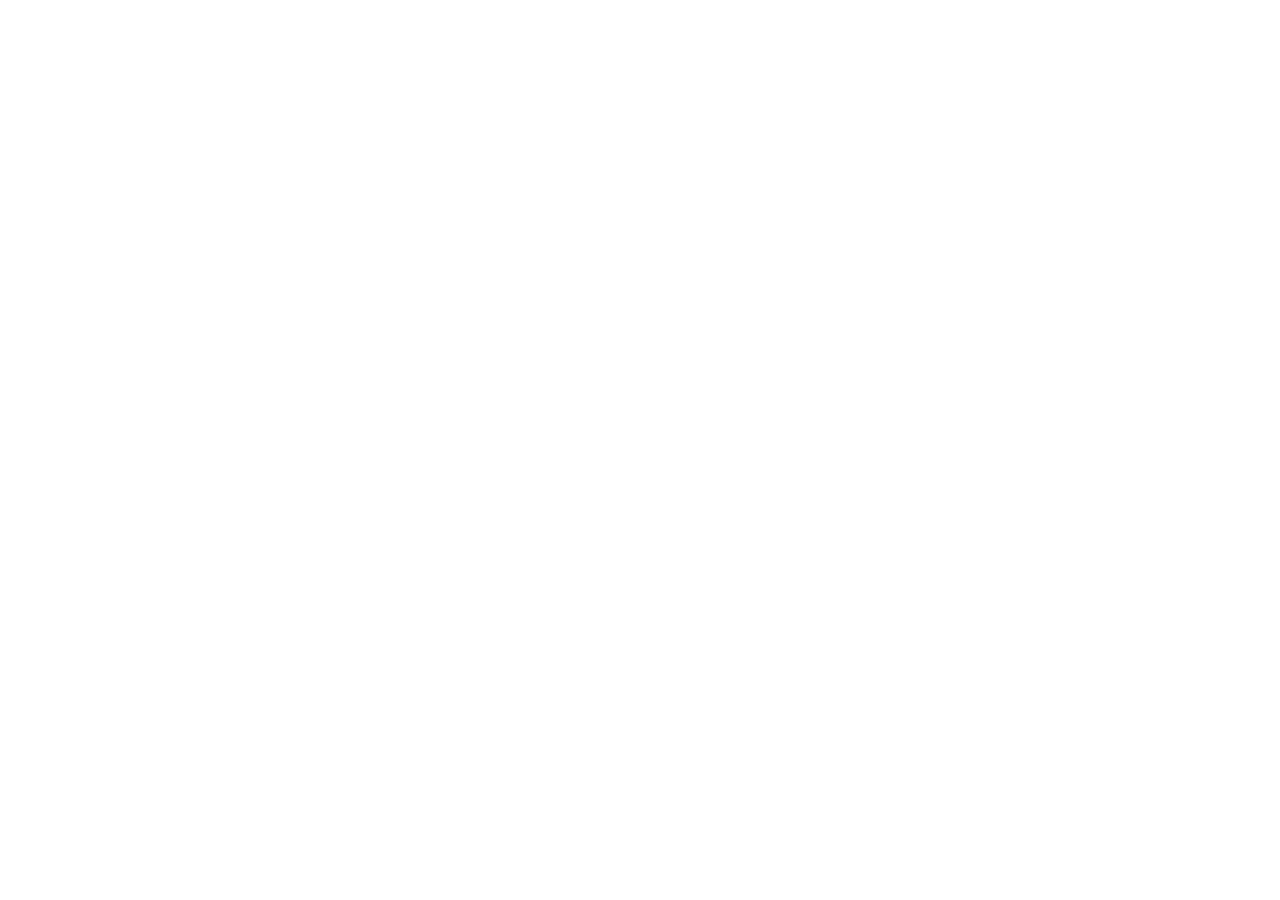
==== projects.html @ 150d419f "Add assets" ====
<!DOCTYPE html>
<html lang="en">
  <head>
    <meta charset="utf-8" />
    <title>Rain Blog</title>
    <meta name="description" content="Rain Blog" />
    <!-- <link rel="stylesheet" href="/assets/css/style.css" /> -->
    <link rel="shortcut icon" href="/assets/img/favicon.png" type="image/png" />
    <link rel="preconnect" href="https://fonts.gstatic.com" crossorigin />
    <link
      rel="preload"
      as="style"
      href="https://fonts.googleapis.com/css2?family=Noto+Sans&display=swap"
    />
    <link
      rel="stylesheet"
      href="https://fonts.googleapis.com/css2?family=Noto+Sans&display=swap"
      media="print"
      onload="this.media='all'"
    />
    <noscript>
      <link
        rel="stylesheet"
        href="https://fonts.googleapis.com/css2?family=Noto+Sans&display=swap"
      />
    </noscript>
    <link
      href="https://fonts.googleapis.com/css2?family=Noto+Sans&display=swap"
      rel="stylesheet"
    />
    <meta charset="UTF-8" />
    <meta content="#90d6ff" data-react-helmet="true" name="theme-color" />
    <meta name="twitter:card" content="summary_large_image" />
    <link
      rel="preload"
      href="/assets/fonts/cmunrm.ttf"
      as="font"
      type="font/ttf"
      crossorigin
    />
    <link
      rel="preload"
      href="/assets/fonts/cmunbx.ttf"
      as="font"
      type="font/ttf"
      crossorigin
    />
    <meta
      name="twitter:image:src"
      content="https://echometerain.github.io/assets/img/embed.png"
    />
    <meta name="viewport" content="width=device-width" />
  </head>
</html>
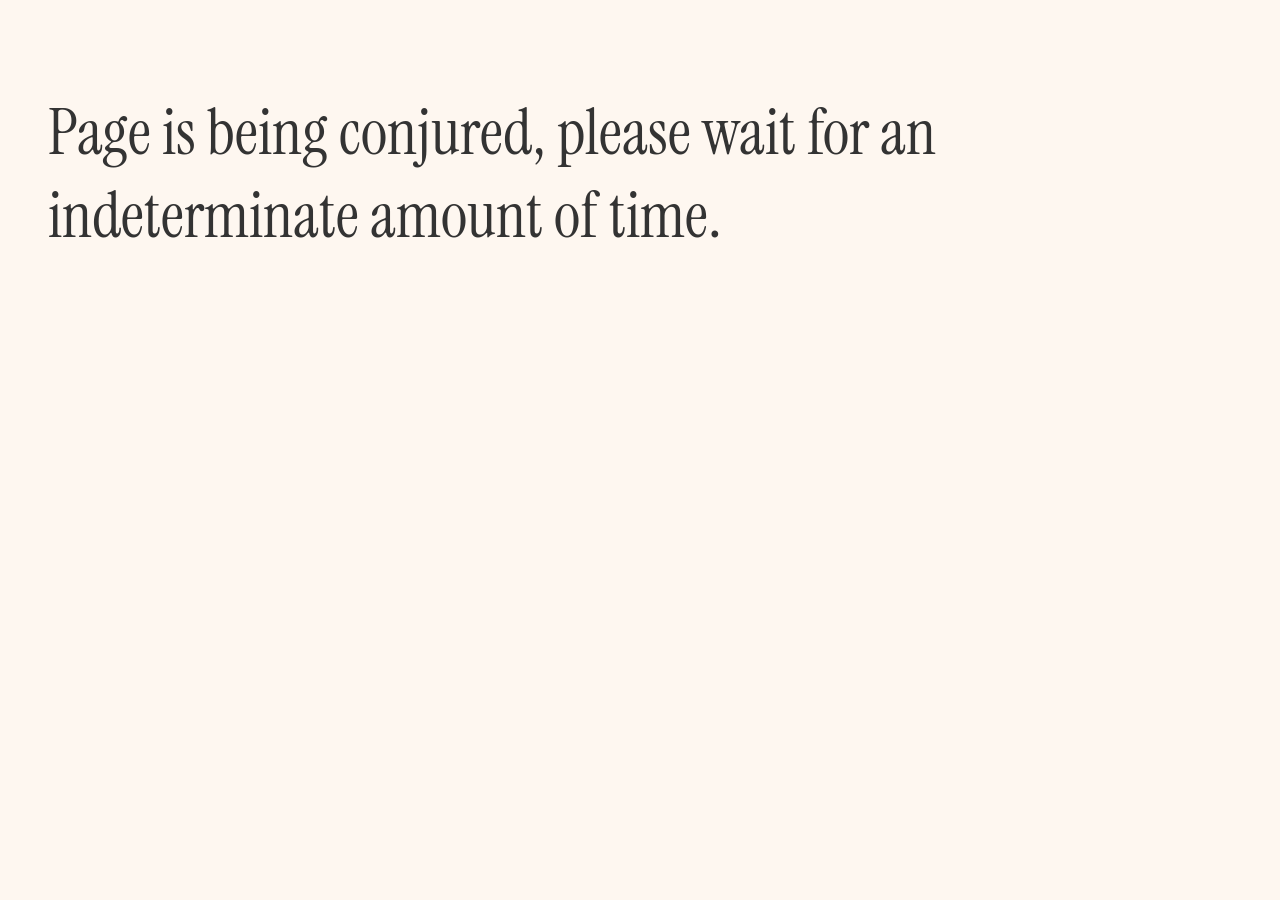
==== commit b94685b2: "Add website" ====
--- a/projects.html
+++ b/projects.html
@@ -2,53 +2,33 @@
 <html lang="en">
   <head>
     <meta charset="utf-8" />
-    <title>Rain Blog</title>
-    <meta name="description" content="Rain Blog" />
-    <!-- <link rel="stylesheet" href="/assets/css/style.css" /> -->
-    <link rel="shortcut icon" href="/assets/img/favicon.png" type="image/png" />
-    <link rel="preconnect" href="https://fonts.gstatic.com" crossorigin />
+    <title>Honghan Li</title>
+    <meta name="description" content="Honghan Li | Projects" />
+    <link rel="stylesheet" href="/style.css" />
     <link
-      rel="preload"
-      as="style"
-      href="https://fonts.googleapis.com/css2?family=Noto+Sans&display=swap"
+      rel="icon"
+      type="image/png"
+      href="/assets/favicon-96x96.png"
+      sizes="96x96"
     />
+    <link rel="icon" type="image/svg+xml" href="/assets/favicon.svg" />
+    <link rel="shortcut icon" href="/assets/favicon.ico" />
     <link
-      rel="stylesheet"
-      href="https://fonts.googleapis.com/css2?family=Noto+Sans&display=swap"
-      media="print"
-      onload="this.media='all'"
+      rel="apple-touch-icon"
+      sizes="180x180"
+      href="/assets/apple-touch-icon.png"
     />
-    <noscript>
-      <link
-        rel="stylesheet"
-        href="https://fonts.googleapis.com/css2?family=Noto+Sans&display=swap"
-      />
-    </noscript>
-    <link
-      href="https://fonts.googleapis.com/css2?family=Noto+Sans&display=swap"
-      rel="stylesheet"
-    />
+    <meta name="apple-mobile-web-app-title" content="Honghan Li" />
+    <link rel="manifest" href="/assets/site.webmanifest" />
     <meta charset="UTF-8" />
-    <meta content="#90d6ff" data-react-helmet="true" name="theme-color" />
+    <meta content="#fef7f0" data-react-helmet="true" name="theme-color" />
     <meta name="twitter:card" content="summary_large_image" />
-    <link
-      rel="preload"
-      href="/assets/fonts/cmunrm.ttf"
-      as="font"
-      type="font/ttf"
-      crossorigin
-    />
-    <link
-      rel="preload"
-      href="/assets/fonts/cmunbx.ttf"
-      as="font"
-      type="font/ttf"
-      crossorigin
-    />
-    <meta
-      name="twitter:image:src"
-      content="https://echometerain.github.io/assets/img/embed.png"
-    />
-    <meta name="viewport" content="width=device-width" />
+    <meta name="twitter:image:src" content="/assets/hhwl.webp" />
+    <meta name="viewport" content="width=device-width, initial-scale=1" />
   </head>
+  <body>
+    <h1>
+      Page is being conjured, please wait for an indeterminate amount of time.
+    </h1>
+  </body>
 </html>
--- a/style.css
+++ b/style.css
@@ -0,0 +1,44 @@
+@import url('https://fonts.googleapis.com/css2?family=Instrument+Serif:ital@0;1&display=swap');
+
+html {
+    height: 100%;
+}
+
+body {
+    height: 100%;
+    box-sizing: border-box;
+    display: flex;
+    flex-direction: column;
+    align-items: center;
+    padding: 3rem;
+    margin: 0;
+    background-color: #fef7f0;
+    color: #333333;
+}
+
+footer {
+    margin-top: auto;
+    display: flex;
+    flex-direction: column;
+    align-items: center;
+}
+
+h1 {
+    font-family: "Instrument Serif", serif;
+    font-weight: 400;
+    font-style: normal;
+    font-size: 4rem;
+}
+
+.socials-div {
+    display: flex;
+    flex-direction: row;
+    justify-content: center;
+    gap: 1rem;
+    width: auto;
+
+    a {
+        color: #333333;
+        text-decoration: none
+    }
+}
